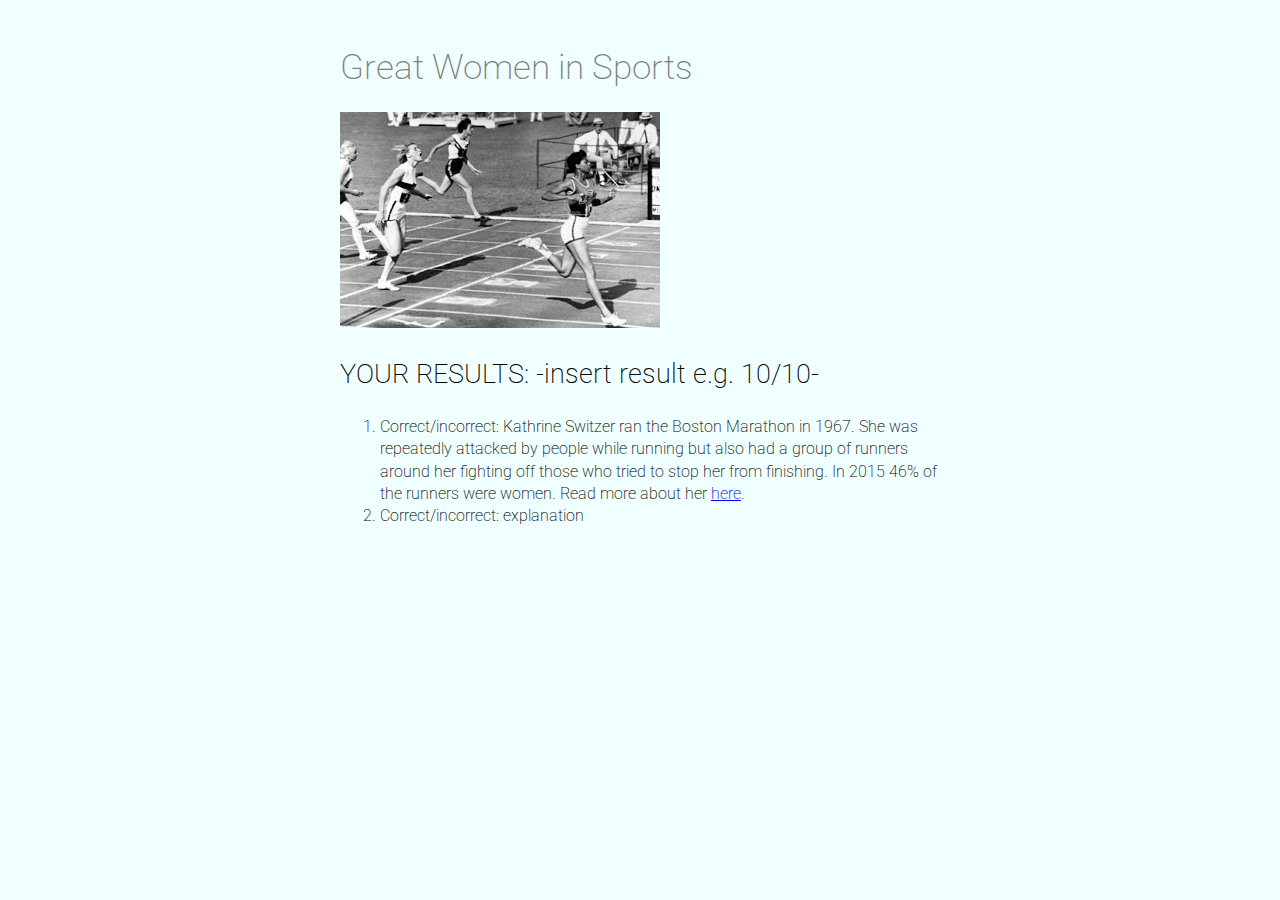
==== end_quiz.html @ 64c76fca "Created a page to show results at the end of a quiz" ====
<!doctype html>
<html>
	<head>
		<link rel="stylesheet" href="normalize.css">
		<link rel="stylesheet" href="questions.css">
		<link rel="stylesheet" type="text/css" href="https://fonts.googleapis.com/css?family=Roboto:100,200,300,700">
		<title>It was never a cape: women in history</title>
	</head>

	<body>
		<h1>Great Women in Sports</h1>
		<img src="photos/wilma_rudolph.jpg">
		<br>
			<h2>
			YOUR RESULTS: -insert result e.g. 10/10-
			</h2>
			<ol>
				<li>Correct/incorrect: Kathrine Switzer ran the Boston Marathon in 1967. She was repeatedly attacked by people while running but also had a group of runners around her fighting off those who tried to stop her from finishing. In 2015 46% of the runners were women. Read more about her <a href="https://en.wikipedia.org/wiki/Kathrine_Switzer">here</a>.</li>
				<li>Correct/incorrect: explanation </li>
	</body>
</html>
---- questions.css ----
body {
	background: #f0ffff;
	font: 12pt/1.4 "Roboto", serif;
	font-weight: 200;
	max-width: 600px;
	margin: auto;
	padding:20px;
}

h1 {
	
	color: gray;
	font: "Roboto", serif;
	font-size: 26pt;
	font-weight: 200;
	margin-bottom: 20px;
}


h2 {
	font: "Roboto", serif;
	font-size: 20pt;
	font-weight: 200;

}
.circular {
	width: 400px;
	height: 400px;
	border-radius: 450px;
	-webkit-border-radius: 450px;
	-moz-border-radius: 450px;
	background: url("photos/marathon-switzer-apimages.jpg") no-repeat;
	margin: auto;
	}
.question_text {
	font: "Roboto", serif;
	font-size: 20pt;
	font-weight: 200;
	margin-top: 30px;
}
input {
	font: "Roboto", serif;
	font-size: 20pt;
	font-weight: 200;
	margin-top: 30px;
}

.myButton {
   background-color:#e6e6fa  ;
   -moz-border-radius:28px;
   -webkit-border-radius:28px;
   border-radius:28px;
   border:1px solid #e6e6fc  ;
   display:inline-block;
   cursor:pointer;
   color: gray  ;
   font-family:Roboto;
   font-size:17px;
   padding:16px 31px;
   text-decoration:none;
   text-shadow:0px 1px 0px #e6e6fa  ;
}
.myButton:hover {
   background-color:#e6e6fa  ;
}
.myButton:active {
   position:relative;
   top:1px;
}
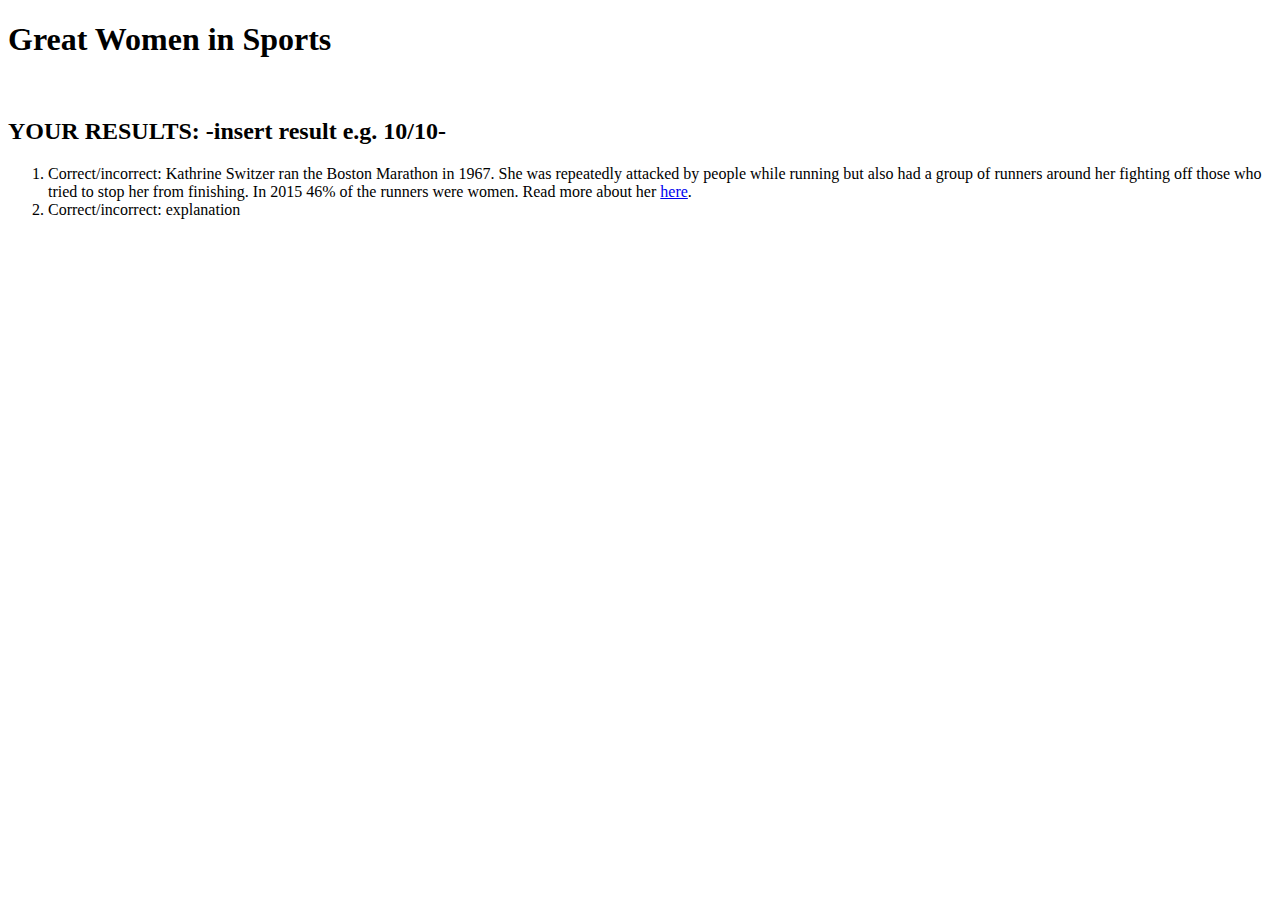
==== commit 113d0815: "Changed the photo and changed the stylesheet." ====
--- a/end_quiz.html
+++ b/end_quiz.html
@@ -2,14 +2,13 @@
 <html>
 	<head>
 		<link rel="stylesheet" href="normalize.css">
-		<link rel="stylesheet" href="questions.css">
+		<link rel="stylesheet" href="endquiz.css">
 		<link rel="stylesheet" type="text/css" href="https://fonts.googleapis.com/css?family=Roboto:100,200,300,700">
 		<title>It was never a cape: women in history</title>
 	</head>
 
 	<body>
 		<h1>Great Women in Sports</h1>
-		<img src="photos/wilma_rudolph.jpg">
 		<br>
 			<h2>
 			YOUR RESULTS: -insert result e.g. 10/10-
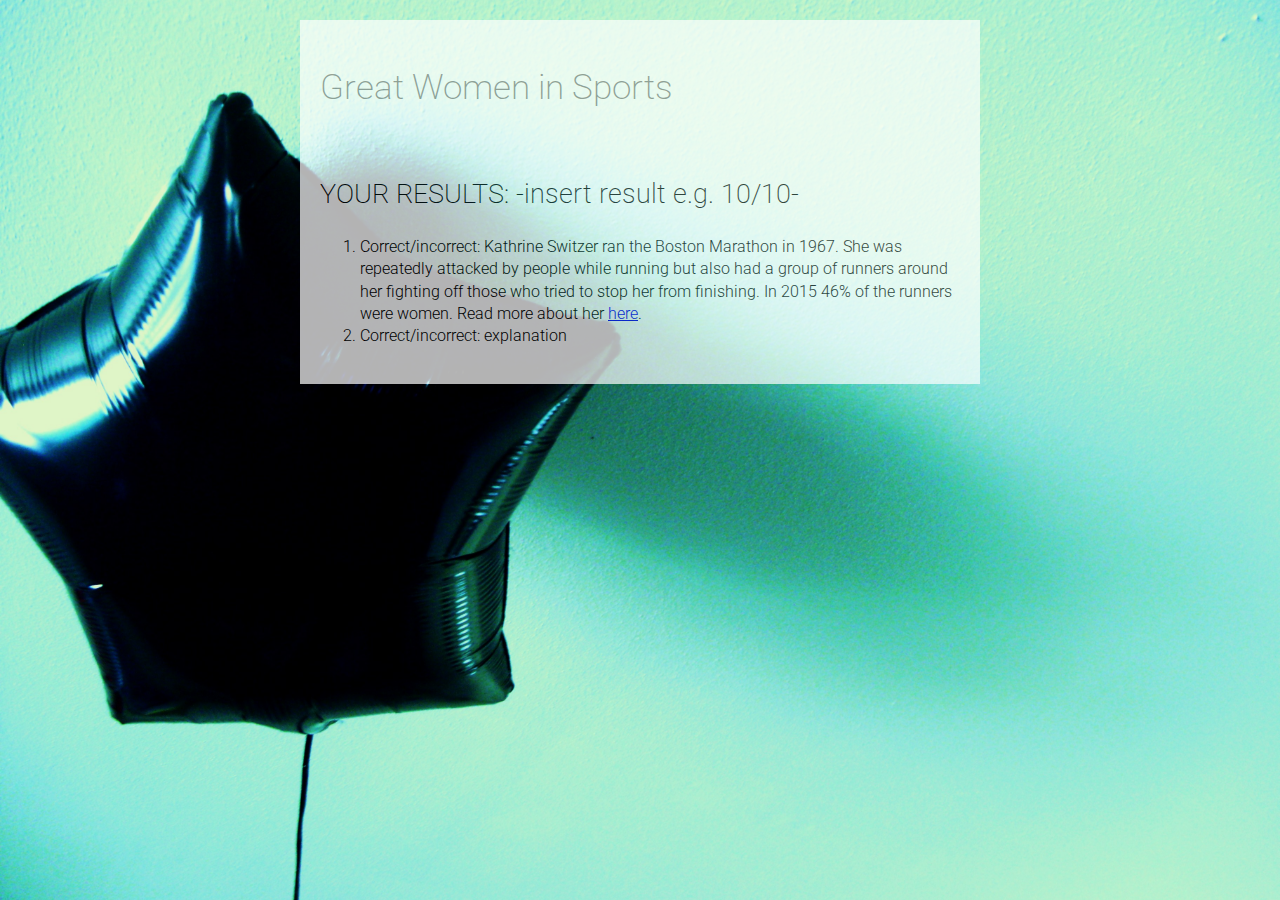
==== commit 010d3371: "added id's and classes to merge css files" ====
--- a/end_quiz.html
+++ b/end_quiz.html
@@ -1,13 +1,13 @@
 <!doctype html>
-<html>
+<html id="endquizhtml">
 	<head>
 		<link rel="stylesheet" href="normalize.css">
-		<link rel="stylesheet" href="endquiz.css">
+		<link rel="stylesheet" href="index.css">
 		<link rel="stylesheet" type="text/css" href="https://fonts.googleapis.com/css?family=Roboto:100,200,300,700">
 		<title>It was never a cape: women in history</title>
 	</head>
 
-	<body>
+	<body class="bodybackgroundimage">
 		<h1>Great Women in Sports</h1>
 		<br>
 			<h2>
--- a/index.css
+++ b/index.css
@@ -0,0 +1,115 @@
+.bodybackgroundimage {
+	background: white;
+	opacity: 0.7;
+	font: 12pt/1.4 "Roboto", serif;
+	font-weight: 300;
+	max-width: 640px;
+	margin: 20px auto;
+	padding:20px;
+}
+#indexhtml { 
+  background: url(photos/NACW-1946.jpg) no-repeat center center fixed; 
+  -webkit-background-size: cover;
+  -moz-background-size: cover;
+  -o-background-size: cover;
+  background-size: cover;
+}
+
+#endquizhtml { 
+  background: url(photos/congratulations.jpg) no-repeat center center fixed; 
+  -webkit-background-size: cover;
+  -moz-background-size: cover;
+  -o-background-size: cover;
+  background-size: cover;
+}
+
+#indexh1 {
+	
+	color: black;
+	font: "Roboto", serif;
+	font-size: 30pt;
+	font-weight: 300;
+	margin-bottom: 20px;
+}
+
+#introparagraph {
+	font-weight:300;
+}
+
+h2 {
+	font: "Roboto", serif;
+	font-size: 20pt;
+	font-weight: 200;
+
+}
+
+.photo_credit {
+	font: "Roboto", serif;
+	font-size:10pt;
+}
+
+body {
+	background: #f0ffff;
+	font: 12pt/1.4 "Roboto", serif;
+	font-weight: 200;
+	max-width: 620px;
+	margin: auto;
+	padding:20px;
+}
+
+h1 {
+	
+	color: gray;
+	font: "Roboto", serif;
+	font-size: 26pt;
+	font-weight: 200;
+	margin-bottom: 20px;
+}
+
+
+.circular {
+	width: 400px;
+	height: 400px;
+	border-radius: 450px;
+	-webkit-border-radius: 450px;
+	-moz-border-radius: 450px;
+	display: block;
+    margin-left: auto;
+    margin-right: auto; 
+	}
+.question_text {
+	font: "Roboto", serif;
+	font-size: 20pt;
+	font-weight: 200;
+	margin-top: 30px;
+}
+input {
+	font: "Roboto", serif;
+	font-size: 20pt;
+	font-weight: 200;
+	margin-top: 30px;
+}
+
+.myButton {
+   background-color:#e6e6fa  ;
+   -moz-border-radius:28px;
+   -webkit-border-radius:28px;
+   border-radius:28px;
+   border:1px solid #e6e6fc  ;
+   display:inline-block;
+   cursor:pointer;
+   color: black  ;
+   font-family:Roboto;
+   font-size:20px;
+   padding:16px 31px;
+   text-decoration:none;
+   text-shadow:0px 1px 0px #e6e6fa  ;
+}
+.myButton:hover {
+   background-color:#e6e6fa  ;
+}
+.myButton:active {
+   position:relative;
+   top:1px;
+}
+
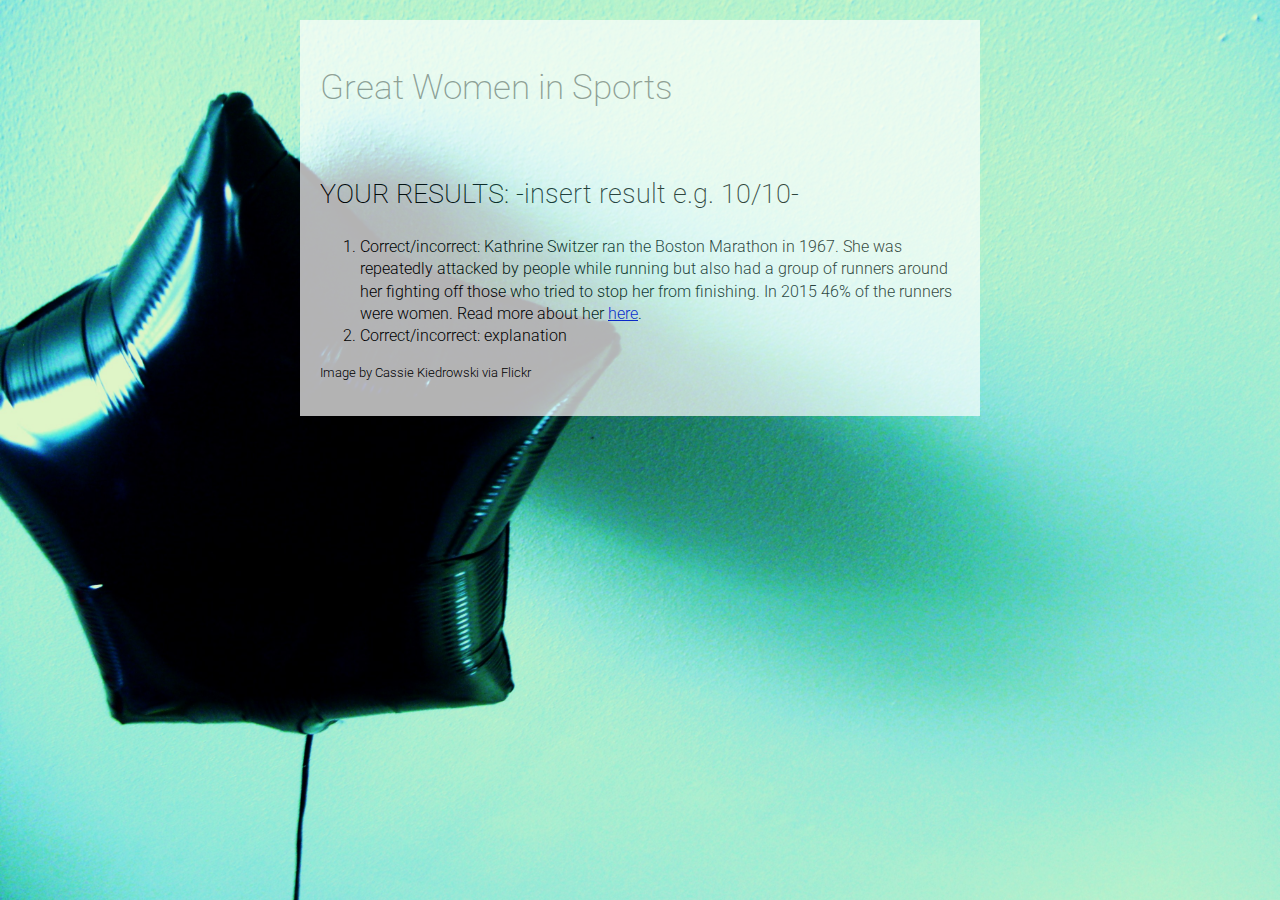
==== commit da47b807: "added image credits" ====
--- a/end_quiz.html
+++ b/end_quiz.html
@@ -16,5 +16,9 @@
 			<ol>
 				<li>Correct/incorrect: Kathrine Switzer ran the Boston Marathon in 1967. She was repeatedly attacked by people while running but also had a group of runners around her fighting off those who tried to stop her from finishing. In 2015 46% of the runners were women. Read more about her <a href="https://en.wikipedia.org/wiki/Kathrine_Switzer">here</a>.</li>
 				<li>Correct/incorrect: explanation </li>
+			</ol>
+			<p class="photo_credit">
+				Image by Cassie Kiedrowski via Flickr
+			</p>
 	</body>
 </html>